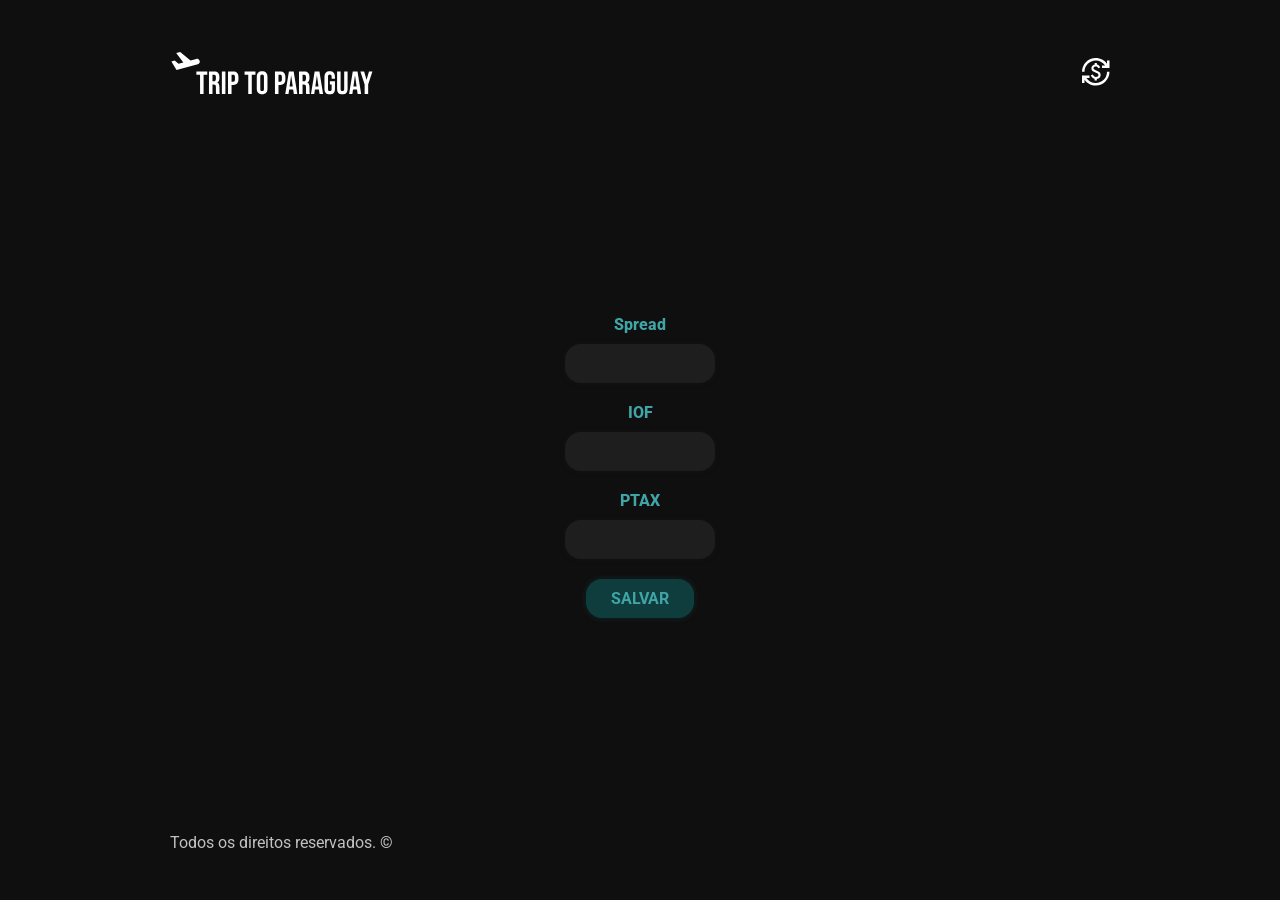
==== settings.html @ a0168e4d "settings.html page and settings script" ====
<!DOCTYPE html>
<html lang="pt-br">
<head>
    <meta charset="UTF-8">
    <meta name="viewport" content="width=device-width, initial-scale=1.0">
    <link rel="preconnect" href="https://fonts.googleapis.com">
    <link rel="preconnect" href="https://fonts.gstatic.com" crossorigin>
    <link href="https://fonts.googleapis.com/css2?family=Inter:ital,opsz,wght@0,14..32,100..900;1,14..32,100..900&family=Manrope:wght@200..800&family=Roboto:ital,wght@0,100..900;1,100..900&display=swap" rel="stylesheet">
    <link rel="stylesheet" href="css/style.css">
    <link rel="shortcut icon" href="img/favicon.svg" type="image/x-icon">
    <title>Travel to Paraguay</title>
</head>
<body>
    <header class="header-bg">
        <div class="header container">
            <div class="logo">
                <a href="/index.html"><img src="img/logo.svg" alt=""></a>
            </div>
            <div class="configuracoes">
                <a href="/settings.html"><img src="img/configuracoes.svg" alt=""></a>
            </div>
        </div>
    </header>
    <section class="settings-bg">
        <form class="settings container" id="settings-form">
            <fieldset>
                <label class="font-manrope" for="spread">Spread</label>
                <input class="font-manrope" type="number" step="0.01" min="0" name="spread" id="spread" required>
            </fieldset>
            <fieldset>
                <label class="font-manrope" for="iof">IOF</label>
                <input class="font-manrope" type="number" step="0.01" min="0" name="iof" id="iof" required>
            </fieldset>
            <fieldset>
                <label class="font-manrope" for="ptax">PTAX</label>
                <input class="font-manrope" type="number" step="0.01" min="0" name="ptax" id="ptax" required>
            </fieldset>
            <button class="font-manrope" type="submit">Salvar</button>
        </form>
    </section>
    <footer class="footer-bg">
        <div class="footer container">
            <p class="font-roboto">Todos os direitos reservados. ©</p>
        </div>
    </footer>
    <script src="js/script.js"></script>
</body>
</html>
---- css/style.css ----
@import "header.css";
@import "utilities/utilities.css";
@import "utilities/reset.css";
@import "main.css";
@import "footer.css";
@import "settings.css";
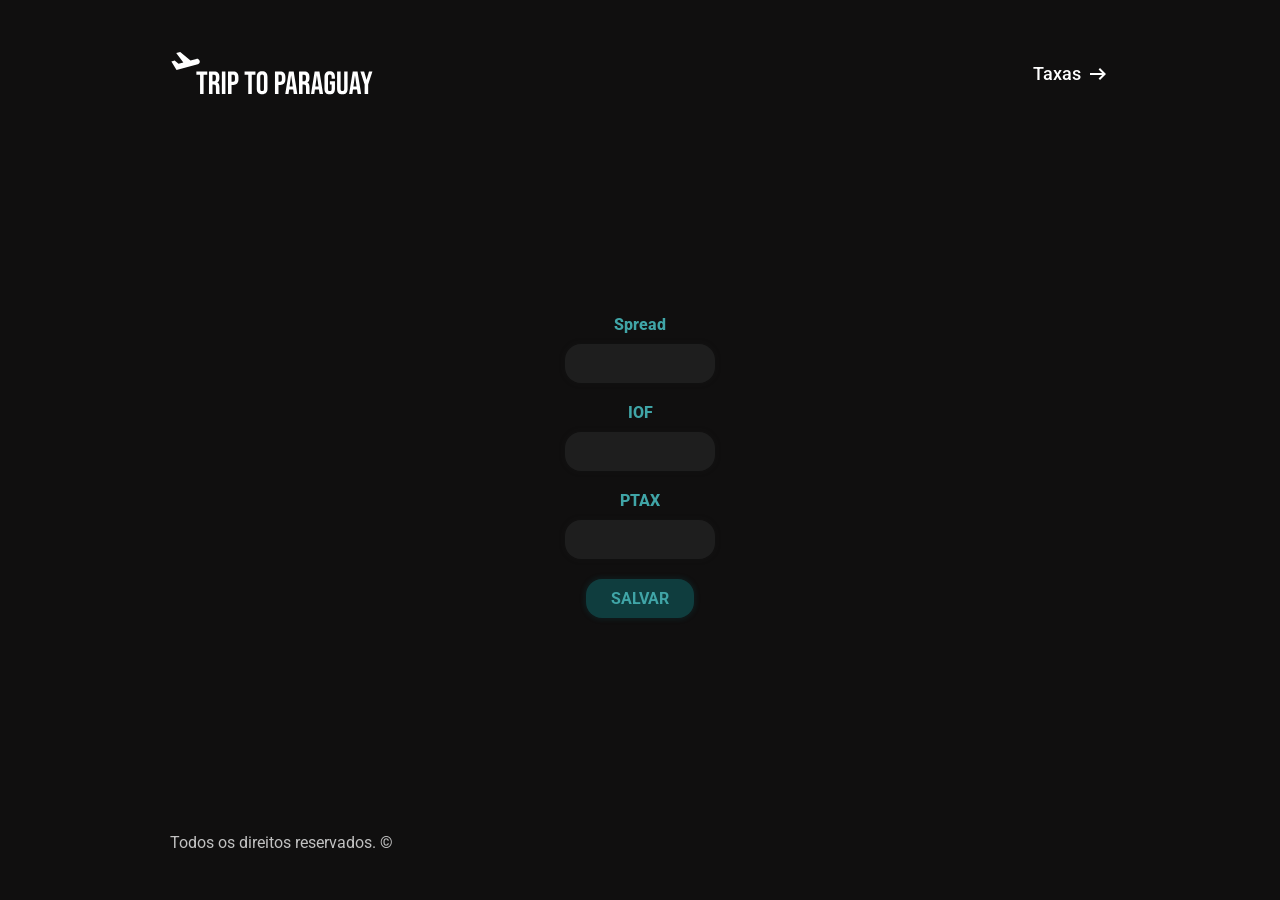
==== commit 478ef1be: "change settings icon" ====
--- a/settings.html
+++ b/settings.html
@@ -14,10 +14,10 @@
     <header class="header-bg">
         <div class="header container">
             <div class="logo">
-                <a href="/index.html"><img src="img/logo.svg" alt=""></a>
+                <a href="./index.html"><img src="img/logo.svg" alt=""></a>
             </div>
             <div class="configuracoes">
-                <a href="/settings.html"><img src="img/configuracoes.svg" alt=""></a>
+                <a href="./settings.html" class="font-roboto">Taxas<img src="img/arrow-right.svg" alt=""></a>
             </div>
         </div>
     </header>
